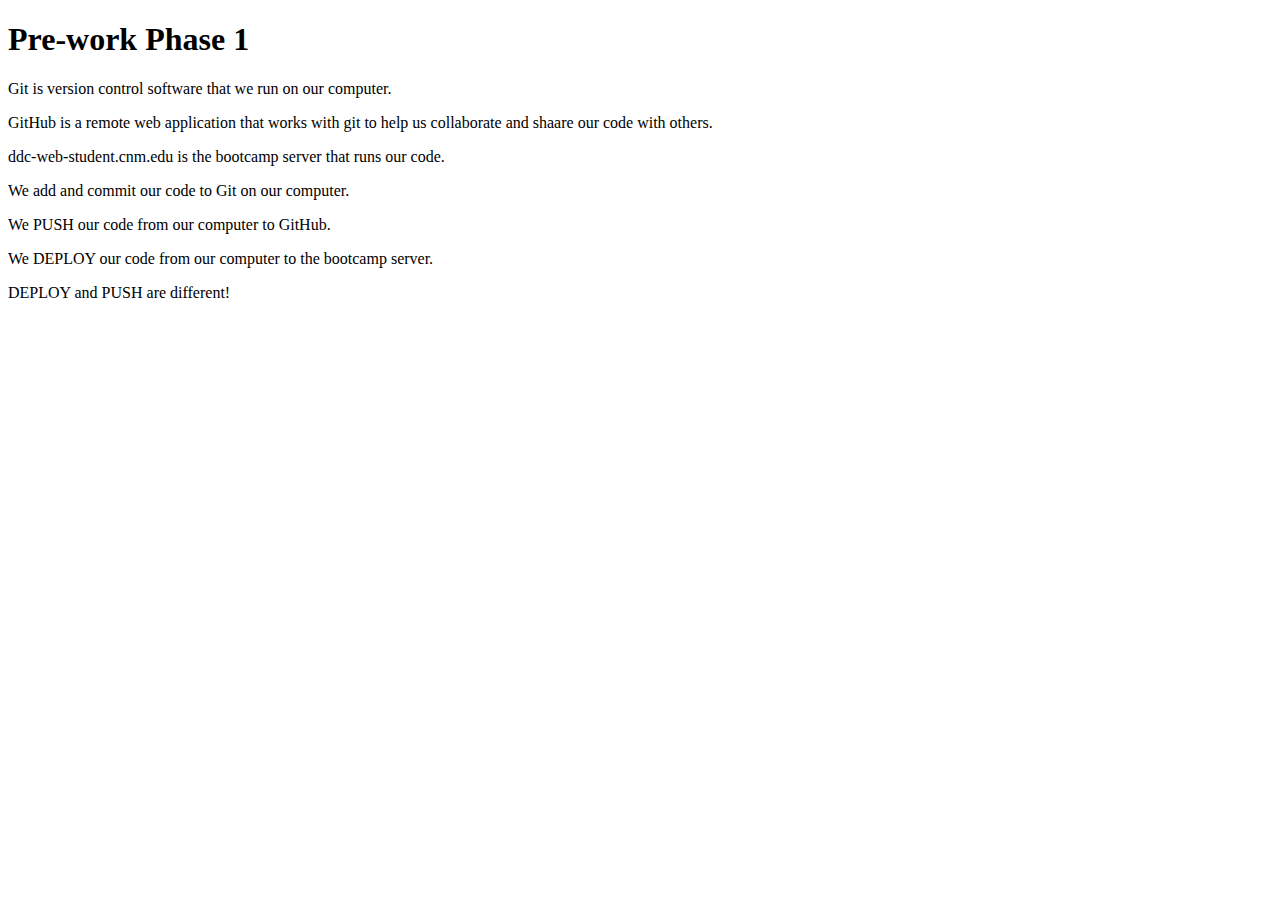
==== index.html @ c368ec45 "Added index.hml file" ====
<!DOCtype html>
<html lang="en">
<head>
    <meta charset="UTB8">
    <title>Pre-work Phase 1</title>
</head>
<body>
<h1>Pre-work Phase 1</h1>
<p>Git is version control software that we run on our computer.</p>
<p>GitHub is a remote web application that works with git to help us collaborate and shaare our code with others.</p>
<p>ddc-web-student.cnm.edu is the bootcamp server that runs our code.</p>
<p>We add and commit our code to Git on our computer.</p>
<p>We PUSH our code from our computer to GitHub.</p>
<p>We DEPLOY our code from our computer to the bootcamp server.</p>
<p>DEPLOY and PUSH are different!</p>
</body>
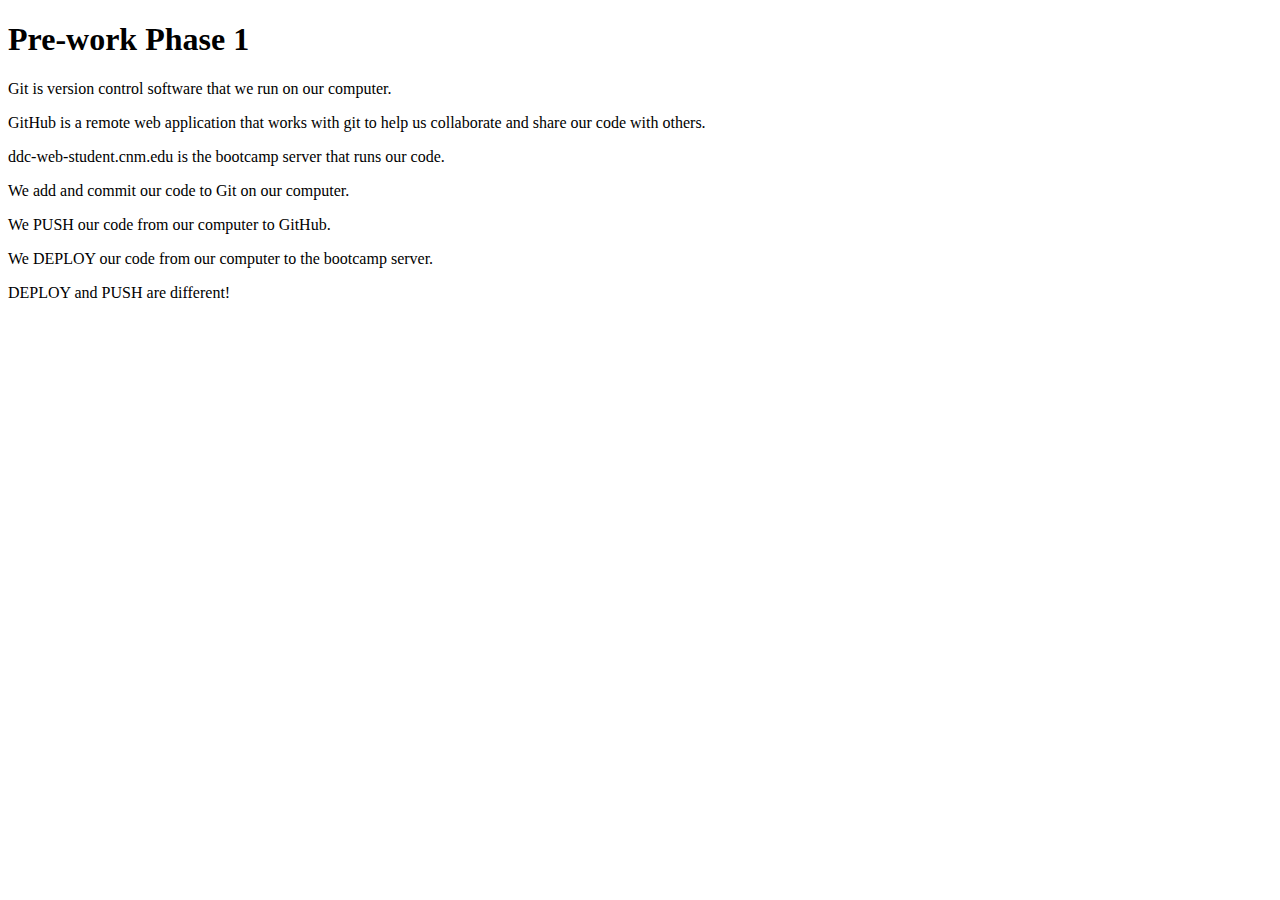
==== commit 239dee03: "Added index.hml file" ====
--- a/index.html
+++ b/index.html
@@ -7,7 +7,7 @@
 <body>
 <h1>Pre-work Phase 1</h1>
 <p>Git is version control software that we run on our computer.</p>
-<p>GitHub is a remote web application that works with git to help us collaborate and shaare our code with others.</p>
+<p>GitHub is a remote web application that works with git to help us collaborate and share our code with others.</p>
 <p>ddc-web-student.cnm.edu is the bootcamp server that runs our code.</p>
 <p>We add and commit our code to Git on our computer.</p>
 <p>We PUSH our code from our computer to GitHub.</p>
